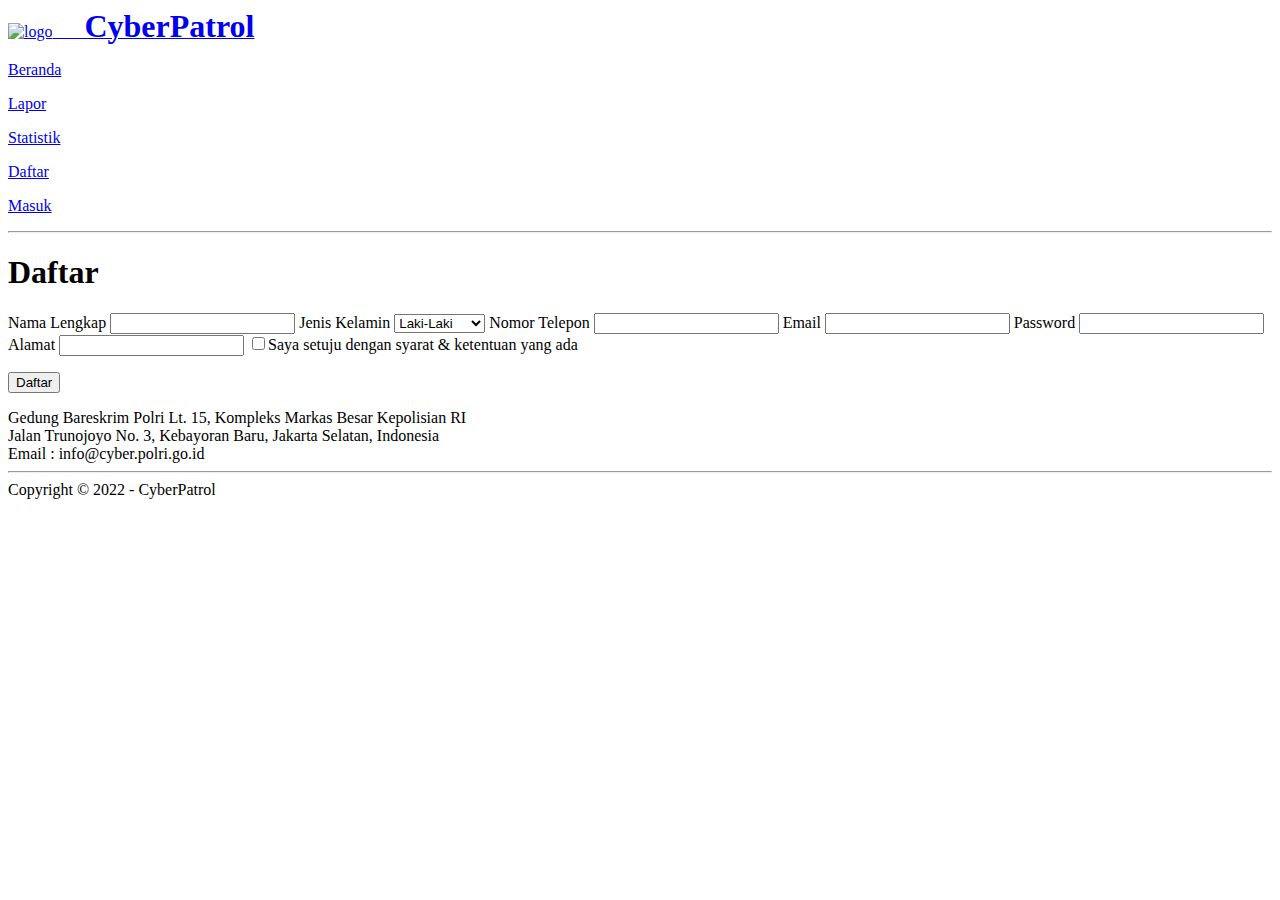
==== daftar.html @ b1a239f2 "Add files via upload" ====
<!DOCTYPE html>
<html>
<head>
	<meta charset="utf-8">
	<meta http-equiv="X-UA-Compatible" content="IE=edge">
	<meta name="viewport" content="width=device-width, initial-scale=1.0">
	<title>CyberPatrol | Report Cybercrime</title>
	<link rel="stylesheet" type="text/css" href="assets/css/index.css">
    <link rel="stylesheet" type="text/css" href="assets/css/register.css">
	<link href="https://fonts.googleapis.com/css2?family=Ubuntu&display=swap" rel="stylesheet">
	<link rel="icon" type="image/png" href="https://www.lintas7news.com/media/2020/07/patroli-siber-icon.98afa025.png">
</head>
<body>
	<nav>
		<div class="navbar-title">
			<div class="nav-item logo-title">
				<a href="./"><img src="https://www.lintas7news.com/media/2020/07/patroli-siber-icon.98afa025.png" alt="logo" id="logo-banner"><span style="font-size: 2rem;font-weight: bold;">&emsp;CyberPatrol</span></a>
			</div>
		</div>

		<div id="navbar-expanded">
			<a href="index.html">
				<div class="nav-item">
					<p>Beranda</p>
				</div>
			</a>
			<a href="lapor.html">
				<div class="nav-item">
					<p>Lapor</p>
				</div>
			</a>
			<a href="statistik.html">
				<div class="nav-item">
					<p>Statistik</p>
				</div>
			</a>
			<a href="daftar.html">
				<div class="nav-item">
					<p>Daftar</p>
				</div>
			</a>
		
			<a href="masuk.html">
				<div class="nav-item">
					<p>Masuk</p>
				</div>
			</a>
		</div>
	</nav>
	<hr>
	<section class="report">
    	<div class="content">
	        <h1>Daftar</h1>
	        <div class="card-register">
	            <form action="#">
	                <label for="name">Nama Lengkap</label>
	                <input type="text" id="name" name="name" class="register-input" required>
	                <label for="gender">Jenis Kelamin</label>
                    <select id="cybercrime" class="register-input">
                        <option value="retas">Laki-Laki</option>
                        <option value="retas">Perempuan</option>
                    </select>
                    <label for="phone">Nomor Telepon</label>
	                <input type="phone"id="phone" class="register-input" required>
	                <label for="email">Email</label>
	                <input type="email"id="email" class="register-input" required>
	                <label for="password">Password</label>
	                <input type="password" id="password" name="password" class="register-input" required>
	                <label for="address">Alamat</label>
	                <input type="address" id="address" name="address" class="register-input" required>
	                <input type="checkbox" id="terms-and-condition" value="checked" required><label class="tac" for="terms-and-condition">Saya setuju dengan syarat & ketentuan yang ada</label>
	                <p class="button-register"><button type="submit" onclick="return confirm('Akun berhasil dibuat!')">Daftar</button></p>        
	            </form>
	        </div>
	    </div>
    </section>
	<footer>
		<div class="footer-text">
			Gedung Bareskrim Polri Lt. 15, Kompleks Markas Besar Kepolisian RI<br>
			Jalan Trunojoyo No. 3, Kebayoran Baru, Jakarta Selatan, Indonesia<br>
			Email : info@cyber.polri.go.id
		</div>
		<hr>
		<div class="copyright">
			Copyright © 2022 - CyberPatrol
		</div>
	</footer>
</body>
</html>
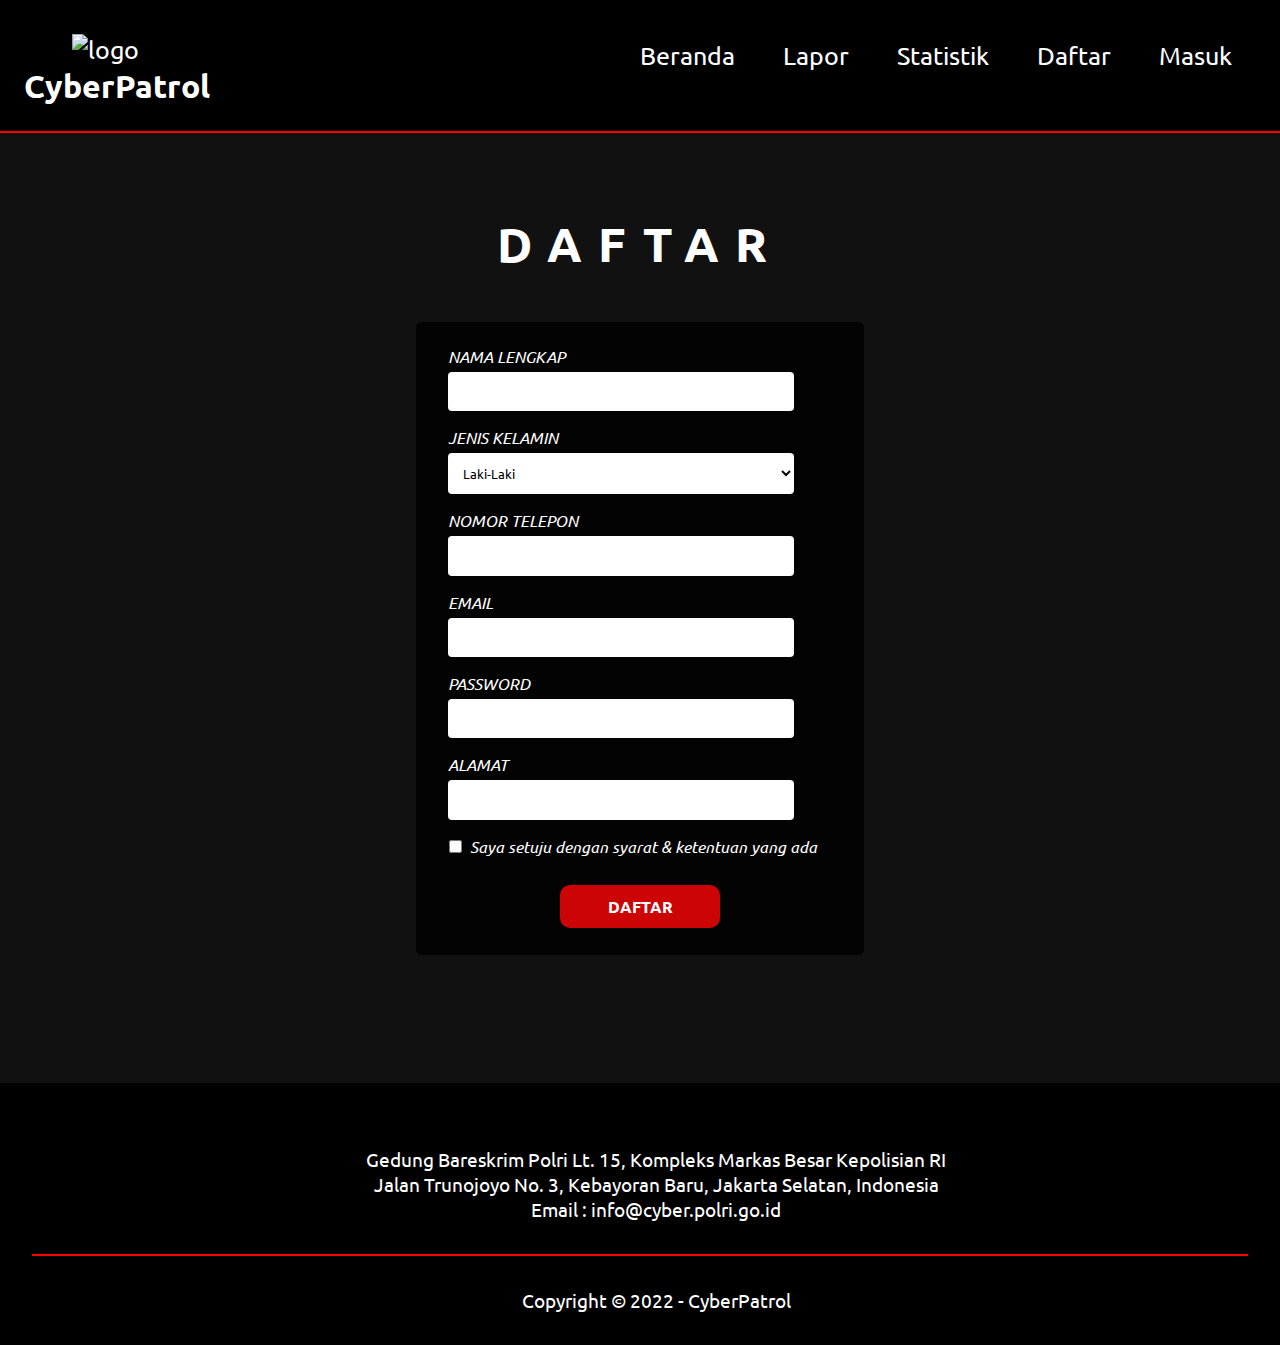
==== commit 7b7e4531: "fix" ====
--- a/daftar.html
+++ b/daftar.html
@@ -52,7 +52,7 @@
     	<div class="content">
 	        <h1>Daftar</h1>
 	        <div class="card-register">
-	            <form action="#">
+	            <form action="masuk.html">
 	                <label for="name">Nama Lengkap</label>
 	                <input type="text" id="name" name="name" class="register-input" required>
 	                <label for="gender">Jenis Kelamin</label>
--- a/assets/css/index.css
+++ b/assets/css/index.css
@@ -0,0 +1,208 @@
+* {
+	box-sizing: border-box;
+	margin: 0;
+	padding: 0;
+	font-family: 'Ubuntu', serif;
+}
+
+body {
+	background-color: #000000;
+	color: #ffffff;
+	position: relative;
+	overflow-x: hidden;
+}
+
+a {
+	text-decoration: none;
+	color: #ffffff;
+	display: block;
+}
+
+hr {
+	border: 1px solid red;
+}
+
+/*navbar*/
+#mobile-menu {
+	display: none;
+}
+
+nav {
+	display: grid;
+	grid-template-columns: auto 1fr;
+}
+
+.nav-item {
+	justify-content: flex-start;
+	margin: 1.5rem;
+	font-size: 25px;
+}
+
+.nav-item:hover {
+	color: #cd0405;
+}
+
+#navbar-expanded {
+	display: flex;
+	justify-content: flex-end;
+	padding-top: 1rem;
+	padding-right: 1.5rem;
+}
+
+.logo-title {
+	width: 50%;
+}
+
+#logo-banner {
+	height: 22%;
+	width: 22%;
+	padding-left: 3rem;
+	vertical-align: middle;
+}
+
+/*header/introduction section*/
+header {
+	background-image: url('https://www.teahub.io/photos/full/88-886260_cyber-crime.jpg');
+	background-size: cover;
+	background-position: center center;
+	position: relative;
+	height: auto;
+	width: 100%;
+	color: #ffffff;
+	text-align: center;
+	padding: 22rem;
+}
+
+.header-overlay {
+	height: auto;
+	width: 100%;
+	padding: 5rem;
+}
+
+.platform {
+	position: absolute;
+	left: 50%;
+	top: 50%;
+	transform: translate(-50%, -50%);
+	display: block;
+	margin: auto;
+}
+
+.trailer {
+	background-color: #000000;
+	border: 3px solid #ffffff;
+	border-image-source: linear-gradient(to left, #ff0d29, #14d6d9);
+	border-width: 3px;
+	border-image-slice: 1;
+	opacity: 0.8;
+	color: #ffffff;
+	font-size: 25px;
+	padding: 15px;
+	width: 30%;
+	margin-top: 1rem;
+	margin-left: 35%;
+}
+
+/*about section*/
+#about {
+	background-image: url("https://image.cnbcfm.com/api/v1/image/106114015-1567698570831gettyimages-817486028.jpeg?v=1623347827");
+	background-color: #111;
+	background-size: cover;
+	position: relative;
+	height: auto;
+	width: 100%;
+	color: #ffffff;
+}
+
+#about .about-overlay {
+	background-color: rgba(0, 0, 0, 0.7);
+	height: 100%;
+	width: 100%;
+	padding: 5rem;
+}
+
+#about h1 {
+	font-size: 3rem;
+	text-transform: uppercase;
+	margin-top: 1rem;
+	text-align: left;
+	padding-top: 3rem;
+}
+
+#about h3 {
+	font-size: 1.2rem;
+	letter-spacing: 0.125rem;
+	font-weight: 100;
+	text-align: left;
+	margin-top: 5rem;
+	margin-bottom: 4rem;
+}
+
+table {
+	border-collapse: collapse;
+	width: 50%;
+	margin-left: 25%;
+}
+  
+td, th {
+	border: 1px solid #fff;
+	text-align: center;
+	padding: 1rem;
+}
+  
+tr:nth-child(even) {
+	background-color: #fff;
+	color: #000;
+}
+
+.masuk {
+	padding: 7rem;
+	padding-top: 5rem;
+	background-color: #111 !important;
+}
+
+.card-profile {
+	margin-left: 10%;
+	background-color: #000;
+	color: #fff;
+	padding: 2rem;
+	font-size: 1.5rem;
+	box-shadow: 0 4px 8px 0 rgba(0,0,0,0.2);
+	transition: 0.3s;
+	width: 80%;
+}
+  
+.container-profile {
+	padding: 2px 16px;
+}
+
+.card-text {
+	font-size: 2rem;
+	margin: 2rem;
+}
+
+footer {
+	background-color: #000000;
+	color: #ffffff;
+	text-align: left;
+	font-size: 1.2rem;
+	padding: 2rem;
+}
+
+.footer-text {
+	margin-left: 2rem;
+	margin-top: 1rem;
+	margin-bottom: 2rem;
+	text-align: center;
+}
+
+.copyright {
+	font-size: 1.2rem;
+	margin-left: 2rem;
+	text-align: center;
+}
+
+footer hr {
+	border: 1px solid red;
+	margin-bottom: 2rem;
+}--- a/assets/css/register.css
+++ b/assets/css/register.css
@@ -0,0 +1,150 @@
+* {
+	box-sizing: border-box;
+	margin: 0;
+	padding: 0;
+	font-family: 'Ubuntu', serif;
+}
+
+body {
+	color: #ffffff;
+}
+
+nav {
+    background-color: black !important;
+}
+
+.content {
+    background-color: #111;
+    background-position: center;
+    background-repeat: no-repeat;
+    background-size: cover;
+    background-attachment: fixed;
+    padding: 5rem;
+}
+
+.report {
+    background-color: rgb(0, 0, 0, 0.5);
+    background-size:contain;
+    padding-bottom: 1rem;
+}
+
+h1 {
+    text-align: center;
+	font-size: 3rem;
+	text-transform: uppercase;
+	letter-spacing: 1rem;
+}
+
+h2 {
+    font-size: 2.5rem;
+}
+
+.card-register {
+    background-color: rgb(0, 0, 0, 0.8);
+    width: 40%;
+    margin: 3rem auto;
+    border-radius: 5px;
+    padding: 1.5rem 2rem;
+}
+
+.card-register label {
+    display: block;
+    margin-bottom: 5px;
+    text-transform: uppercase;
+    font-style: italic;
+}
+
+.card-register .register-input {
+    width: 90%;
+    display: block;
+    margin-bottom: 1rem; 
+    padding: 0.7rem;
+    box-sizing: border-box;
+    background-color: #fff;
+    border-radius: 4px;
+    border: none;
+}
+
+.card-register input:focus {
+    outline: none;
+}
+
+.card-register .error-warning {
+    font-style: italic;
+    display: none;
+    margin-top: -0.7rem;
+    margin-bottom: 1rem;
+    color: red;
+    font-size: 13px;
+}
+
+.card-register .register-input-error {
+    border: 2px solid red;
+}
+
+.card-register input[type=checkbox] {
+    display: inline;
+    margin-left: 1px !important;
+    margin-bottom: 1rem;
+    box-sizing: border-box;
+}
+
+.card-register input[type=radio] {
+    appearance: none;
+}
+
+.card-register .gender-wrapper {
+    margin-bottom: 1rem;
+}
+
+.card-register .gender {
+    text-align: center;
+    display: inline-block;
+    margin-right: -4px;
+    padding-top: 0.5rem;
+    padding-bottom: 0.5rem;
+    font-weight: bold;
+    font-style: normal;
+    width: 50%;
+    border: 1px solid rgb(191, 191, 191);
+}
+
+.card-register .gender:hover {
+    background-color: rgb(191, 191, 191);
+    color: black;
+}
+
+.card-register #label-male {
+    border-bottom-left-radius: 10px;
+    border-top-left-radius: 10px;
+}
+
+.card-register #label-female {
+    border-bottom-right-radius: 10px;
+    border-top-right-radius: 10px;
+}
+
+.card-register .tac {
+    display: inline !important;
+    margin-left: 0.5rem;
+    text-transform: unset;
+}
+
+.button-register {
+    margin-top: 1rem;
+    margin-bottom: 0.2rem;
+    text-align: center;
+}
+
+.button-register button {
+    width: 10rem;
+    padding: 0.7rem;
+    background-color: #cd0405;
+    border-radius: 10px;
+    outline: none;
+    color: white;
+    font-weight: bold;
+    border: none;
+    text-transform: uppercase;
+    font-size: 1rem;
+}